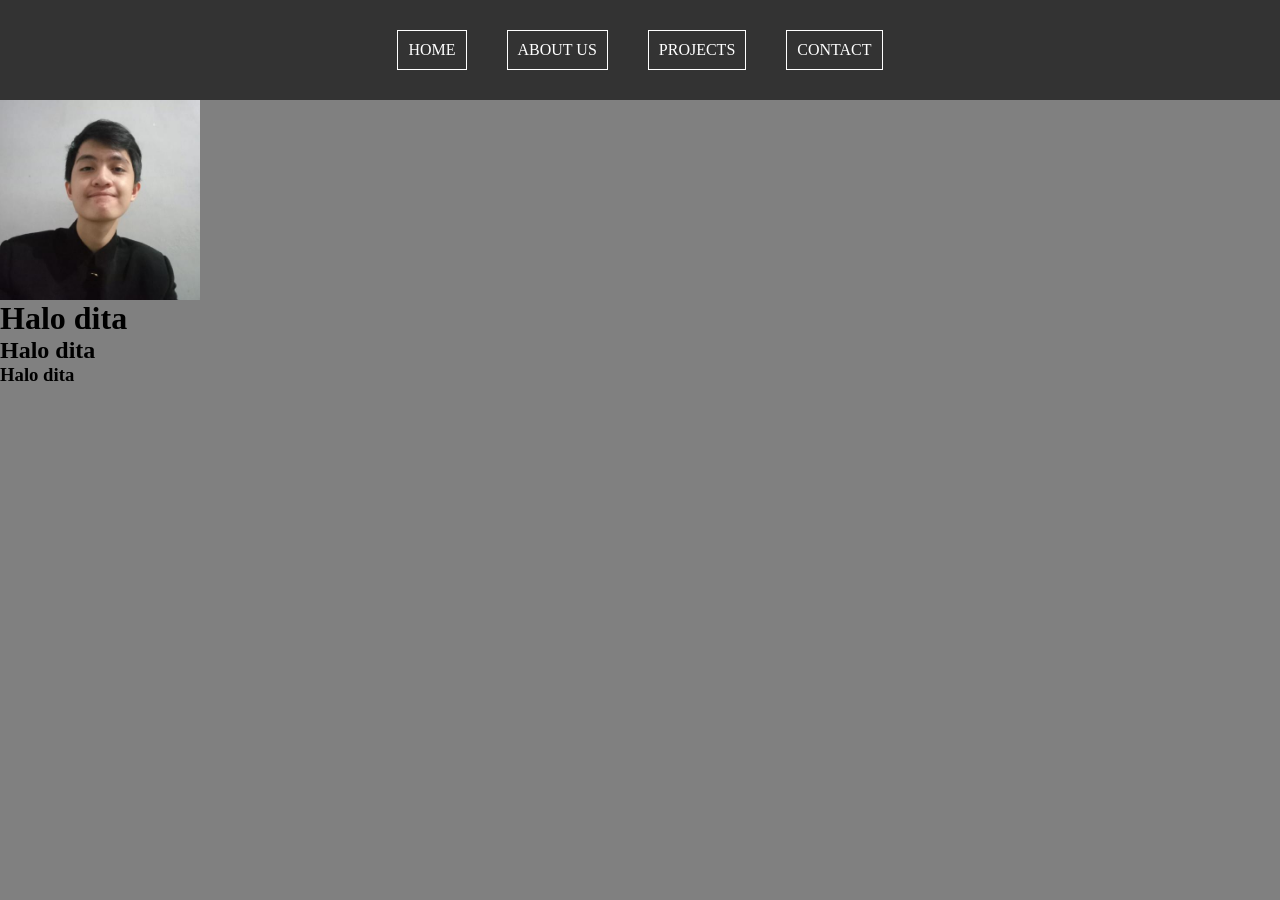
==== index.html @ 256f1a3a "first commit" ====
<html>

<head>
    <title>WEB SAYA</title>
    <link rel="stylesheet" href="style.css"  />
</head>

<body>
    <!-- NAVIGATION BAR -->
    <div class="container-navbar">
        <ul class="ul-navbar">
            <li class="li-navbar">HOME</li>
            <li class="li-navbar">ABOUT US</li>
            <li class="li-navbar">PROJECTS</li>
            <li class="li-navbar">CONTACT</li>
        </ul>
    </div>
    <!-- NAVIGATION BAR END -->

    <!-- CONTENT 1 -->
    <div>
        <img src="image.png" width="200" height="200" />
    </div>
    <!-- CONTENT 1 END -->

    <!-- FOOTER -->
    <div>
        <h1>Halo dita</h1>
        <h2>Halo dita</h2>
        <h3>Halo dita</h3>
    </div>
    <!-- FOOTER END -->
</body>

</html>
---- style.css ----
*,
html {
    margin: 0;
    padding: 0;
}

body {
    background-color: gray;
}

.container-navbar {
    background-color: #333;
    width: 100%;
    height: 100px;
} 

.ul-navbar {
    display: flex; 
    height: 100px;
    justify-content: center;
    align-items: center;
}

.li-navbar {
    border: 1px solid white;
    background-color: #333;
    list-style-type: none;
    padding: 10px;
    margin: 20px;
    color: white;
}
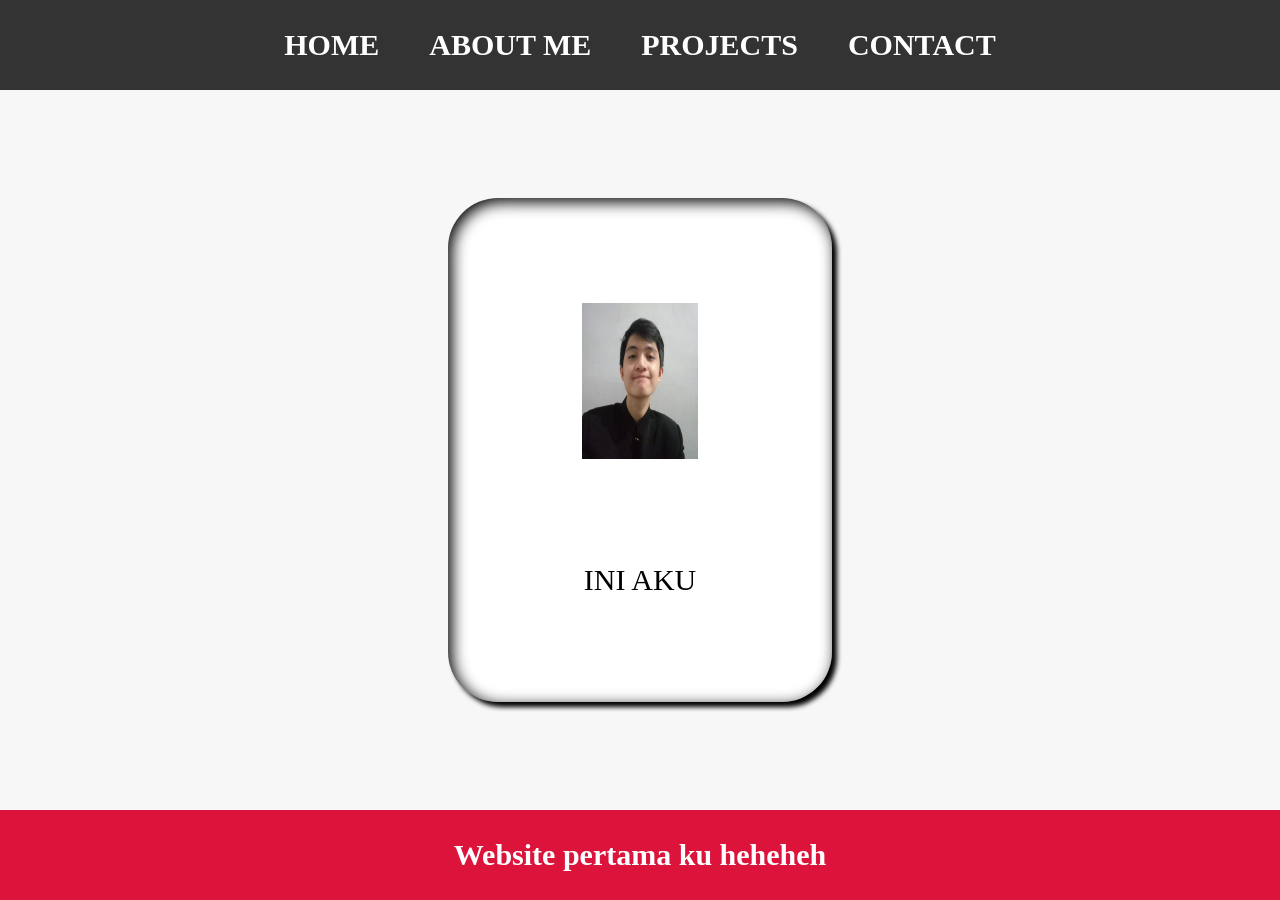
==== commit f3f104ed: "tambahan navigation bar yang lain" ====
--- a/index.html
+++ b/index.html
@@ -6,30 +6,41 @@
 </head>
 
 <body>
+    <div class="container">
     <!-- NAVIGATION BAR -->
     <div class="container-navbar">
         <ul class="ul-navbar">
-            <li class="li-navbar">HOME</li>
-            <li class="li-navbar">ABOUT US</li>
-            <li class="li-navbar">PROJECTS</li>
-            <li class="li-navbar">CONTACT</li>
+            <li class="li-navbar">
+                <a href="#" class="a-navbar">HOME</a>
+            </li>
+            <li class="li-navbar">
+                <a href="about.html" class="a-navbar">ABOUT ME</a>
+            </li>
+            <li class="li-navbar">
+                <a href="projects.html" class="a-navbar">PROJECTS</a>
+            </li>
+            <li class="li-navbar">
+                <a href="contact.html" class="a-navbar">CONTACT</a>
+            </li>
         </ul>
     </div>
     <!-- NAVIGATION BAR END -->
 
     <!-- CONTENT 1 -->
-    <div>
-        <img src="image.png" width="200" height="200" />
+    <div class="container-content1">
+        <a href = "https://www.instagram.com/zalfahidayat_/" class="a-content1">
+        <img src="Fotoku.png" class="img-content1" />
+        <p class="p-content1">INI AKU</p>
+        </a>
     </div>
     <!-- CONTENT 1 END -->
 
     <!-- FOOTER -->
-    <div>
-        <h1>Halo dita</h1>
-        <h2>Halo dita</h2>
-        <h3>Halo dita</h3>
+    <div class="container-footer">
+        <h1 class = "h1-footer">Website pertama ku heheheh </h1>
     </div>
     <!-- FOOTER END -->
+     </div>
 </body>
 
 </html>
--- a/style.css
+++ b/style.css
@@ -4,28 +4,83 @@
     padding: 0;
 }
 
-body {
-    background-color: gray;
+.container {
+
 }
 
 .container-navbar {
     background-color: #333;
     width: 100%;
-    height: 100px;
+    height: 10vh;
 } 
 
 .ul-navbar {
     display: flex; 
-    height: 100px;
+    height: 100%;
     justify-content: center;
     align-items: center;
 }
 
 .li-navbar {
-    border: 1px solid white;
-    background-color: #333;
     list-style-type: none;
-    padding: 10px;
-    margin: 20px;
+    padding: 20px;
+    margin: 5px;
+    color: white;
+    font-size: 30px;
+}
+
+.li-navbar:hover {
+    background-color: crimson;
+    transition: 0.5s ease-in-out;
+    transition-delay: 0.3s;
+    border-radius: 10px;
+}
+
+.a-navbar {
+    color: white;
+    text-decoration: none;
+    font-weight: bold;
+}
+
+.container-content1 {
+    background-color: #f7f7f7;
+    display: flex;
+    justify-content: center;
+    align-items: center;
+    height: 80vh;
+}
+
+.a-content1 {
+    background-color: white;
+    color: black;
+    text-decoration: none;
+    font-size: 30px;
+    height: 70%;
+    width: 30%;
+    display: flex;
+    flex-direction: column;
+    justify-content: space-evenly;
+    align-items: center;
+    border-radius: 50px;
+    box-shadow: -webkit-box-shadow: 5px 5px 5px 0px #000000, inset 4px 4px 15px 0px #000000, 5px 5px 15px 5px rgba(0,0,0,0); 
+    box-shadow: 5px 5px 5px 0px #000000, inset 4px 4px 15px 0px #000000, 5px 5px 15px 5px rgba(0,0,0,0);;
+
+}
+
+.img-content1 {
+    width: 30%;
+    height: 31%;
+}
+
+.container-footer {
+    height: 10vh;
+    background-color: crimson;
+    display: flex;
+    justify-content: center;
+    align-items: center;
+}
+
+.h1-footer {
+    font-size: 30px;
     color: white;
 }
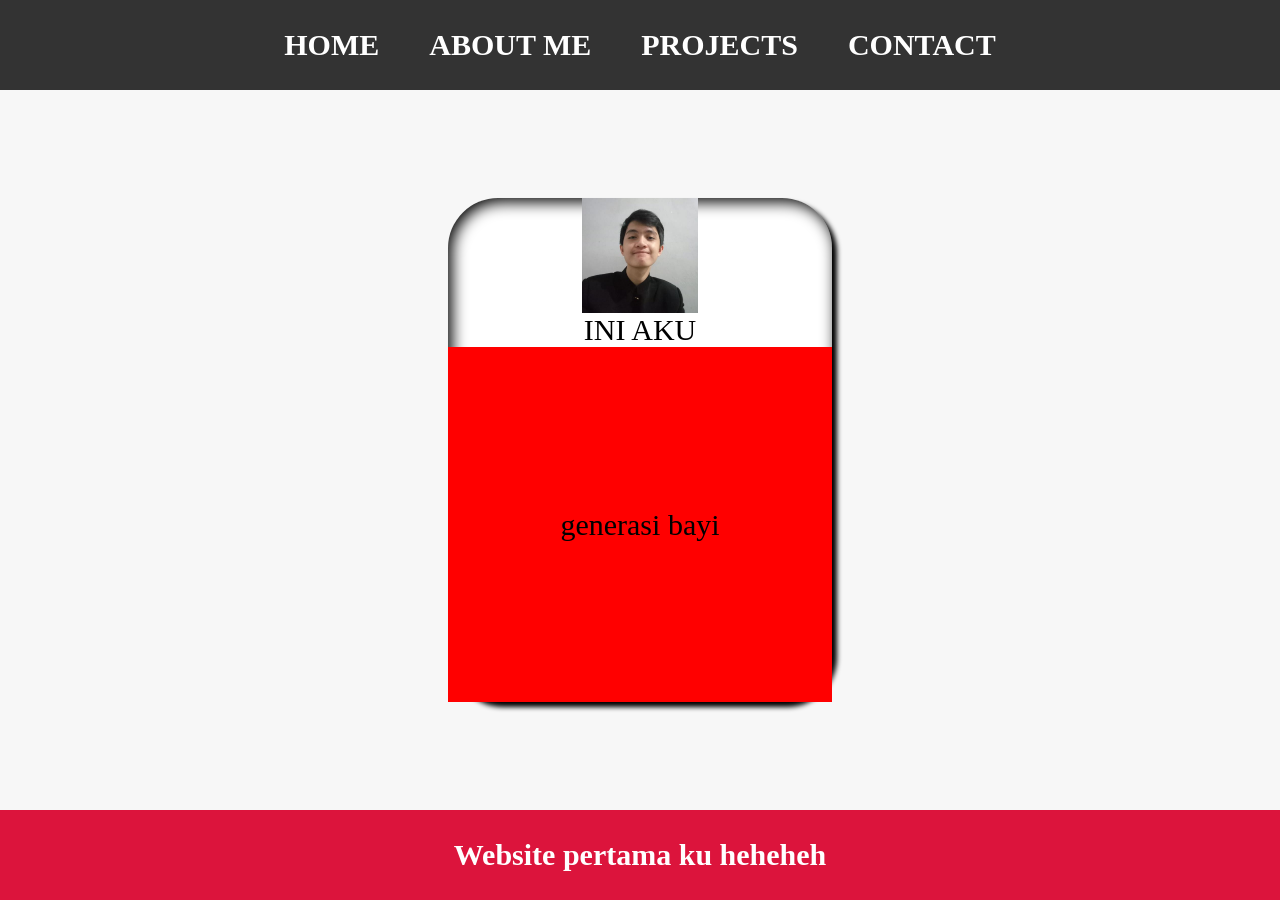
==== commit 6d471f71: "nambah data JavaScript" ====
--- a/index.html
+++ b/index.html
@@ -31,6 +31,13 @@
         <a href = "https://www.instagram.com/zalfahidayat_/" class="a-content1">
         <img src="Fotoku.png" class="img-content1" />
         <p class="p-content1">INI AKU</p>
+
+        <!-- ini dari javascript Start -->
+        <div id="Profil">
+            
+        </div>
+        <!--ini dari javascript End  -->
+
         </a>
     </div>
     <!-- CONTENT 1 END -->
@@ -40,7 +47,7 @@
         <h1 class = "h1-footer">Website pertama ku heheheh </h1>
     </div>
     <!-- FOOTER END -->
-     </div>
-</body>
-
+     </div> 
+     <script src="data.js" type="text/javascript"></script>
+    </body>
 </html>
--- a/style.css
+++ b/style.css
@@ -83,4 +83,13 @@
 .h1-footer {
     font-size: 30px;
     color: white;
+}
+
+#Profil {
+    background-color: red;
+    width: 100%;
+    height: 100%;
+    display: flex;
+    justify-content: center;
+    align-items: center;
 }
